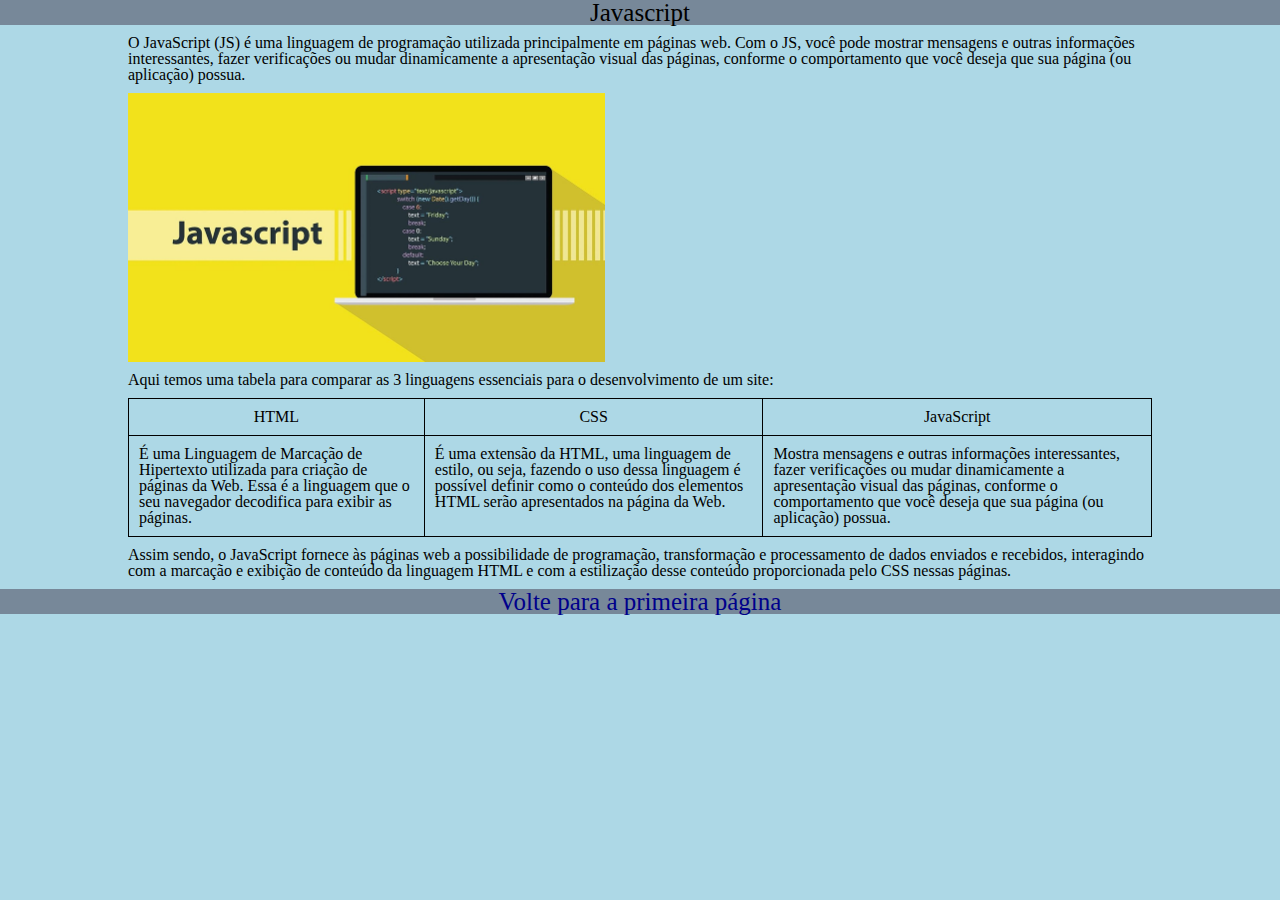
==== javascript.html @ 4d521753 "Add files via upload" ====
<html lang="pt-br">
<head>
	<meta charset="utf-8">
	<meta name="viewport" content="width=device-width,initial-scale=1.0">
<title>Javascript</title>
	<link rel="stylesheet" type="text/css" href="css/reset.css">
	<link rel="stylesheet" type="text/css" href="css/style.css">
	<link rel="icon" type="text/css" href="img/jsfav.ico">


</head>
<body>

<header>
	<nav>
		<h1 class="titulos">Javascript</h1>
	</nav>
</header>

<div class="container">

		<p>O JavaScript (JS) é uma linguagem de programação utilizada principalmente em páginas web. Com o JS, você pode mostrar mensagens e outras informações interessantes, fazer verificações ou mudar dinamicamente a apresentação visual das páginas, conforme o comportamento que você deseja que sua página (ou aplicação) possua.</p>

	<img src="img/JS.png" width="477px" height="269px">
		<p>Aqui temos uma tabela para comparar as 3 linguagens essenciais para o desenvolvimento de um site:</p>

	<table style="width: 100%">
			
		<tr>
			<th>HTML</th>
			<th>CSS</th>
			<th>JavaScript</th>
		</tr>
		<tr>
			<td>É uma Linguagem de Marcação de Hipertexto utilizada para criação de páginas da Web. Essa é a linguagem que o seu navegador decodifica para exibir as páginas.</td>	
			<td>É uma extensão da HTML, uma linguagem de estilo, ou seja, fazendo o uso dessa linguagem é possível definir como o conteúdo dos elementos HTML serão apresentados na página da Web.</td>
			<td>Mostra mensagens e outras informações interessantes, fazer verificações ou mudar dinamicamente a apresentação visual das páginas, conforme o comportamento que você deseja que sua página (ou aplicação) possua.</td>
		</tr>

	</table>

		<p>Assim sendo, o JavaScript fornece às páginas web a possibilidade de programação, transformação e processamento de dados enviados e recebidos, interagindo com a marcação e exibição de conteúdo da linguagem HTML e com a estilização desse conteúdo proporcionada pelo CSS nessas páginas.</p>
</div>
	

<footer>
	<nav>
		<h1 class="titulos"><a href="index.html">Volte para a primeira página</a></h1>
	</nav>
</footer>

</body>
</html>
---- css/style.css ----
body{

	background-color: lightblue;
}

a:link{

	color: darkblue;
	background-color: transparent;
	text-decoration: none;

}

a:visited{

	color: red;
	background-color: transparent;
	text-decoration: underline;
}

a:hover{

	color: purple;
	background-color: transparent;
	text-decoration: underline;

}


.titulos{

	background-color: rgba(119,136,153,2);
	text-align: center;
}


.container{

	width: 80%;
	margin-left: auto;
	margin-right: auto;
	margin-top: 2%
	margin-bottom: 2%;
}

header{

	width: 100%;
	margin-left: auto;
	margin-right: auto;
	margin-top: 2%
	margin-bottom: 2%;

}

footer{

	width: 100%;
	margin-left: auto;
	margin-right: auto;
	margin-top: 2%
	margin-bottom: 2%;

}

h1, h2{
	font-size: 25;
	margin-bottom: 5;
}

p{
	margin-right: auto;
	margin-left: auto;
	margin-top: 10;
	margin-bottom: 10;

}

table, td, th{

	border: 1px solid black;
	border-spacing: 5px;
	padding: 10px;
}

.colorido{

	color: darkblue;

}

.colorido2{

	color: brown;

}
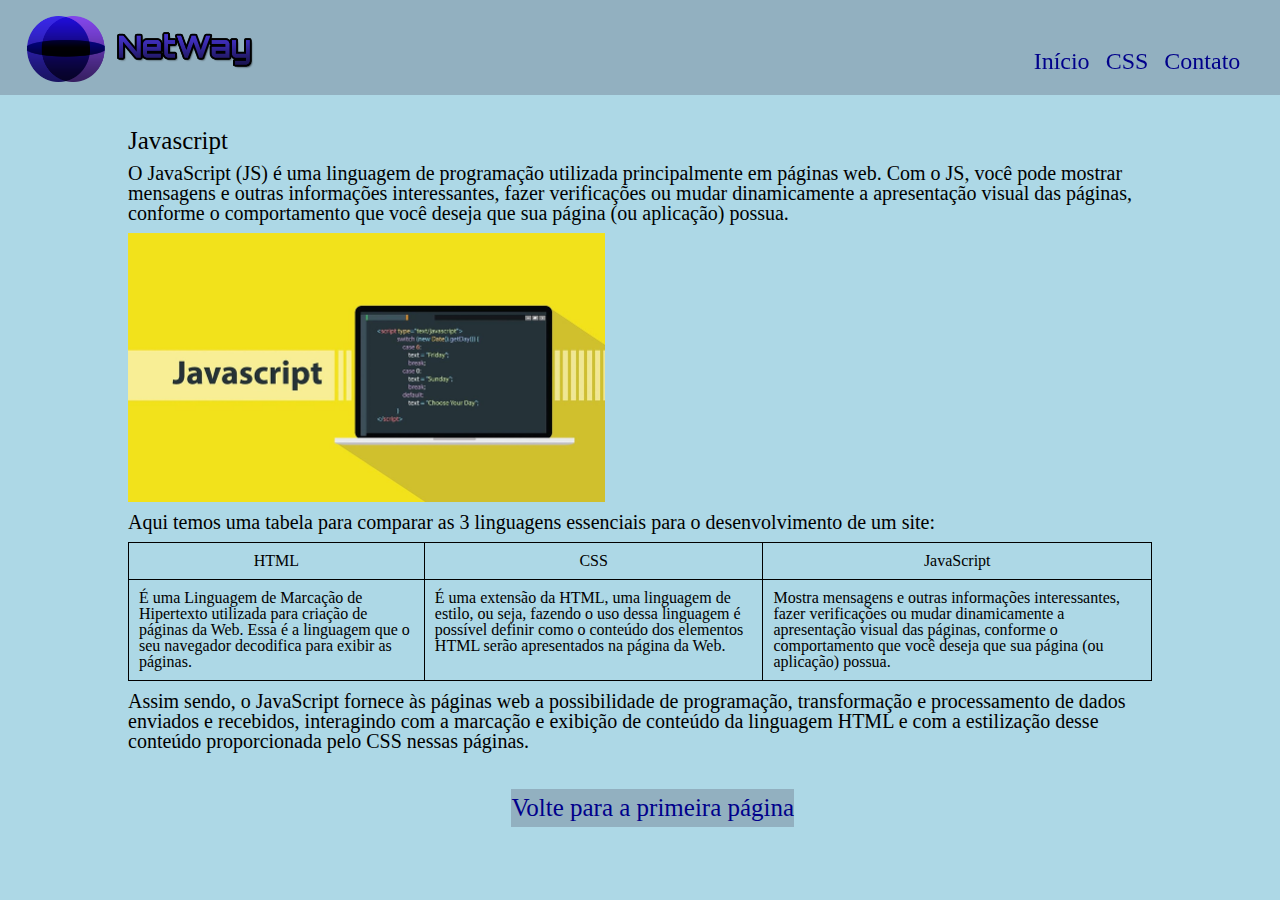
==== commit acb991bb: "Add files via upload" ====
--- a/javascript.html
+++ b/javascript.html
@@ -11,13 +11,20 @@
 </head>
 <body>
 
-<header>
-	<nav>
-		<h1 class="titulos">Javascript</h1>
+<header class="fixo">
+	<h4><img class="imglogo" src="img/logotipo.png"><h4>
+		<nav class="menu-opcoes">	
+		<ul>
+			<li><a href="index.html">Início</a></li>
+			<li><a href="index.html#css">CSS</a></li>
+			<li><a href="#">Contato</a></li>
+		</ul>
 	</nav>
-</header>
-
+</header>		
+	
 <div class="container">
+	
+		<h1>Javascript</h1>
 
 		<p>O JavaScript (JS) é uma linguagem de programação utilizada principalmente em páginas web. Com o JS, você pode mostrar mensagens e outras informações interessantes, fazer verificações ou mudar dinamicamente a apresentação visual das páginas, conforme o comportamento que você deseja que sua página (ou aplicação) possua.</p>
 
@@ -45,7 +52,7 @@
 
 <footer>
 	<nav>
-		<h1 class="titulos"><a href="index.html">Volte para a primeira página</a></h1>
+		<h1 class="titulos2"><a href="index.html">Volte para a primeira página</a></h1>
 	</nav>
 </footer>
 
--- a/css/style.css
+++ b/css/style.css
@@ -1,97 +1,219 @@
+@media screen and (max-width: 319px){
+
+	.container{
+
+		margin-top: 50%;
+	}
+
+	h4{
+
+		text-align: center;
+	}
+}
+
+@media screen and (min-width: 320px){
+
+	.container{
+
+				margin-top:40%;
+	}
+
+	h4{
+
+		text-align: center;
+	}
+}
+
+@media screen and (min-width: 375px){
+
+	.container{
+
+				margin-top:35%;
+	}
+
+	h4{
+
+		text-align: center;
+	}
+}
+
+@media screen and (min-width: 768px){
+
+	h4{
+
+	margin-left: -80%;
+	}
+
+	.container{
+
+				margin-top:10%;
+	}
+
+	header{
+		background-color: rgba(119,136,153,0.5);
+		flex-direction: row;
+		position: relative;
+	}
+
+	.menu-opcoes{
+		position: absolute;
+		right: 5%;
+		top: 45%;
+	}
+
+	.menu-opcoes ul li{
+
+		display: inline;
+		margin-left: 10px;
+	}
+}
 
 body{
 
-	background-color: lightblue;
+	background-color:lightblue;
+	font-family: 'Indie Flower', cursive;
 }
 
 a:link{
 
-	color: darkblue;
-	background-color: transparent;
-	text-decoration: none;
+	color:darkblue;
+	background-color:transparent;
+	text-decoration:none;
 
 }
 
 a:visited{
 
 	color: red;
-	background-color: transparent;
-	text-decoration: underline;
+	background-color:transparent;
+	text-decoration:underline;
 }
 
 a:hover{
 
 	color: purple;
-	background-color: transparent;
-	text-decoration: underline;
-
-}
-
-
-.titulos{
-
-	background-color: rgba(119,136,153,2);
+	background-color:transparent;
+	text-decoration:underline;
+
+}
+
+
+.fixo{
+	position: fixed;
+	top:0;
+	z-index: 1030;
+}
+
+
+.container{
+
+	width:80%;
+	margin-left:auto;
+	margin-right:auto;
+	margin-bottom:2%;
+}
+
+header, footer{
+
+	width:100%;
+	margin-left:auto;
+	margin-right:auto;
+	margin-top:2%
+	margin-bottom:2%;
+	position: relative;
+	display: flex;
+	flex-direction: column;
+	align-items: center;
+	font-size: 1.5em;
+	line-height: 1.5;
+	padding: 1%;
+
+}
+
+.menu-opcoes{
+
 	text-align: center;
 }
 
-
-.container{
-
-	width: 80%;
-	margin-left: auto;
-	margin-right: auto;
-	margin-top: 2%
-	margin-bottom: 2%;
+h1, h2{
+	font-size:25;
+	margin-bottom:5;
+	
+}
+
+p{
+	margin-right:auto;
+	margin-left:auto;
+	margin-top:10;
+	margin-bottom:10;
+	font-size:20;
+
+}
+
+table, td, th{
+
+	border:1px solid black;
+	border-spacing:5px;
+	padding:10px;
+}
+
+.colorido{
+
+	color:darkblue;
+
+}
+
+.colorido2{
+
+	color:brown;
+
+}
+
+.imgtexto{
+
+	position: relative;
+	width:70%;
+	margin-left:auto;
+	margin-right:auto;
+
+}
+
+.titulos2{
+
+	position: relative;
+	background-color:rgba(119,136,153,0.5);
+	text-align:center;
+	width:100%;
+	bottom:0;
+
+}
+
+.imglogo{
+	width: 50%;
+	margin-left: 5;
+}
+
+
+.textoalinhar{
+
+	text-align: center;
+}
+
+html{
+	scroll-behavior: smooth;
+
+}
+
+.ajustes{
+
+	line-height: 1;
+	text-align: center;
+}
+.ajustes li:hover{
+
+	background-color: gray;
 }
 
 header{
-
-	width: 100%;
-	margin-left: auto;
-	margin-right: auto;
-	margin-top: 2%
-	margin-bottom: 2%;
-
-}
-
-footer{
-
-	width: 100%;
-	margin-left: auto;
-	margin-right: auto;
-	margin-top: 2%
-	margin-bottom: 2%;
-
-}
-
-h1, h2{
-	font-size: 25;
-	margin-bottom: 5;
-}
-
-p{
-	margin-right: auto;
-	margin-left: auto;
-	margin-top: 10;
-	margin-bottom: 10;
-
-}
-
-table, td, th{
-
-	border: 1px solid black;
-	border-spacing: 5px;
-	padding: 10px;
-}
-
-.colorido{
-
-	color: darkblue;
-
-}
-
-.colorido2{
-
-	color: brown;
-
+	background-color: rgba(119,136,153,0.5);
 }